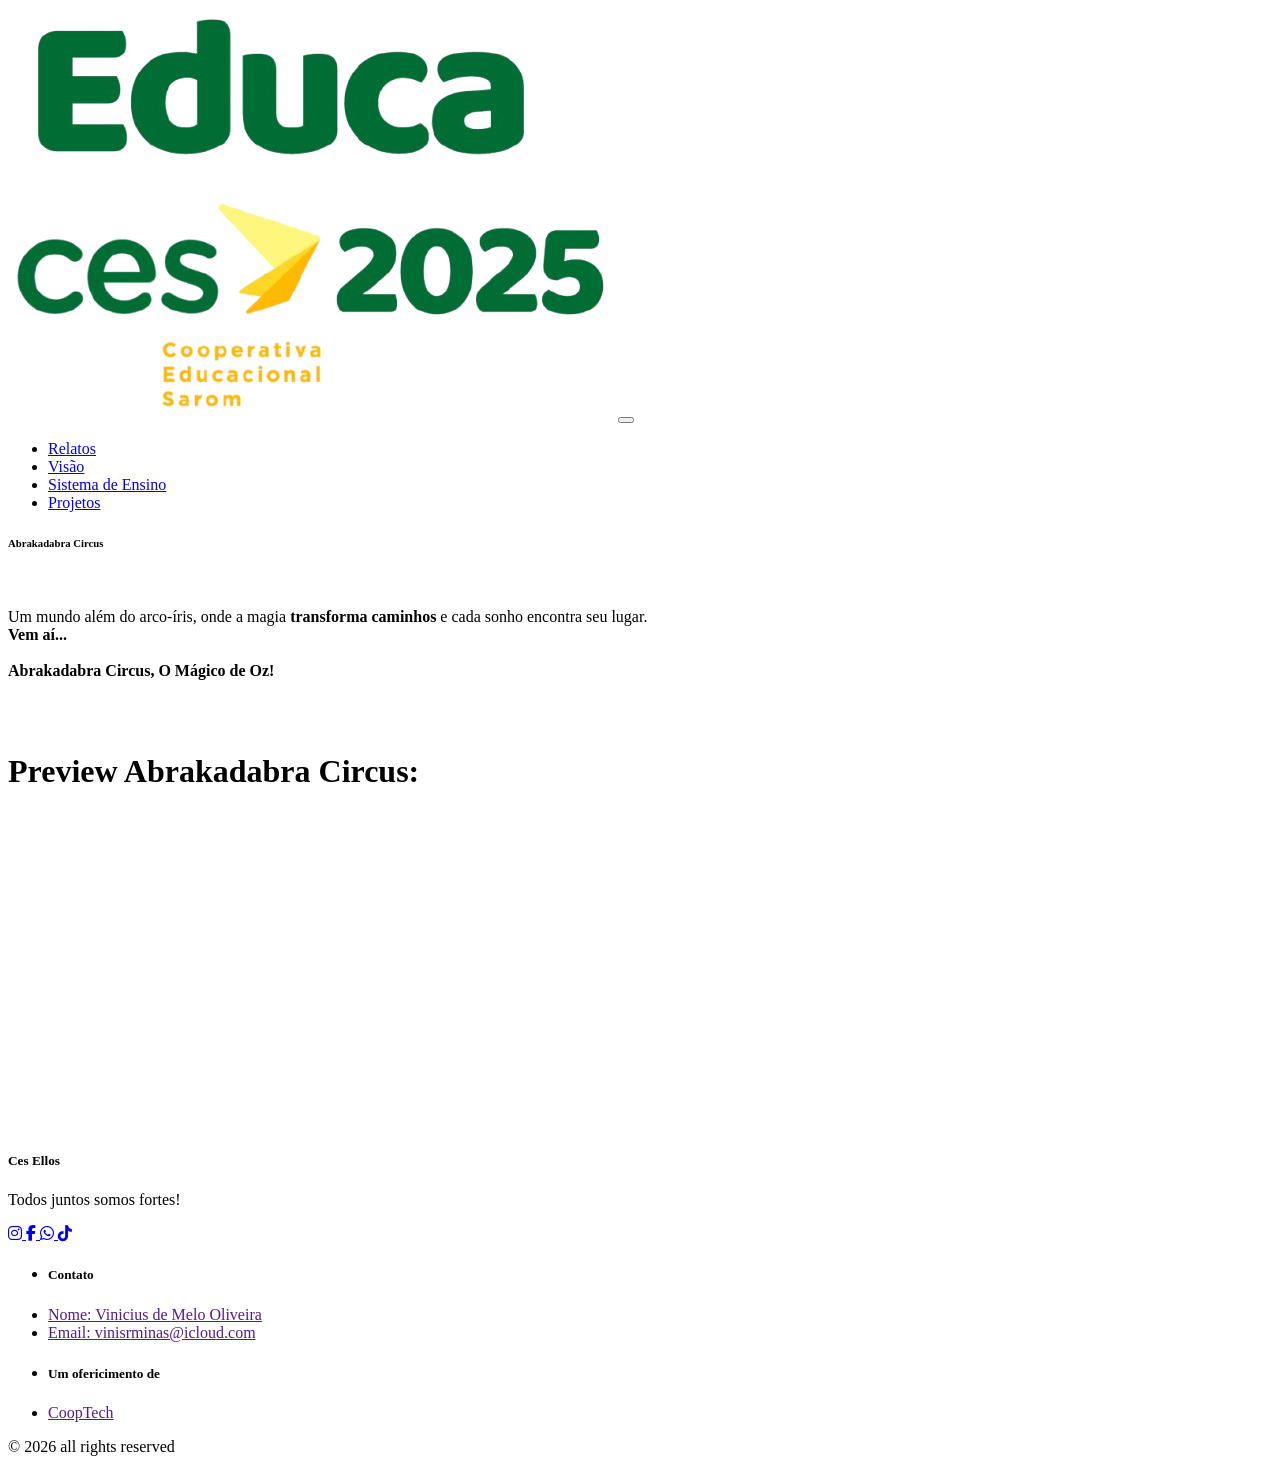
==== Abrakadabra/abrakadabra.html @ 48d17216 "Create abrakadabra.html" ====
<!DOCTYPE html>
<html lang="en">

<head>
    <meta charset="UTF-8">
    <meta name="viewport" content="width=device-width, initial-scale=1.0">
    <title>Abrkadabra</title>
    <link rel="stylesheet" href="abrakadbra.css">
    <script defer src="../script.js"></script>
    <link rel="sortcut icon" href="../Ces Logo.png" type="image/x-icon" />
    <meta name="viewport" content="width=device-width, user-scalable=no">
    <link rel="stylesheet" href="https://cdnjs.cloudflare.com/ajax/libs/font-awesome/6.2.1/css/all.min.css"
        integrity="sha512-MV7K8+y+gLIBoVD59lQIYicR65iaqukzvf/nwasF0nqhPay5w/9lJmVM2hMDcnK1OnMGCdVK+iQrJ7lzPJQd1w=="
        crossorigin="anonymous" referrerpolicy="no-referrer" />


</head>

<body>
    <header>
        <nav class="nav">
            <a href="../index.html"><img src="../logo2.png" id="Logo"></a>
            <button class="hamburguer"></button>
            <ul class="nav-list">
                <li><a href="../Relatos/Relatos.html">Relatos</a></li>
                <li><a href="../Visao/visao.html">Visão</a></li>
                <li><a href="https://www.bernoulli.com.br/sistema-de-ensino/" target="_blank">Sistema de Ensino</a></li>
                <li><a href="Tarde/Projeto.html">Projetos</a></li>
            </ul>
        </nav>
    </header>
    <div class="coop">
    <h6>Abrakadabra Circus </h6> <br>
    <p>Um mundo além do arco-íris, onde a magia <strong>transforma caminhos </strong>e cada sonho encontra seu lugar. <br> <strong>Vem aí... <br><br>Abrakadabra Circus, O Mágico de Oz!</strong> </p> <br><br>
        <h1>Preview Abrakadabra Circus:</h1>
    </div>
    </p>
    <main>
        <div class="video">
            <iframe id="video" width="560" height="315" src="https://www.youtube.com/embed/CymciyHLSKo?si=Fbedl89t4J4lW2gD&amp;start=23" title="YouTube video player" frameborder="0" allow="accelerometer; autoplay; clipboard-write; encrypted-media; gyroscope; picture-in-picture; web-share" referrerpolicy="strict-origin-when-cross-origin" allowfullscreen></iframe>
    </main>
    <footer>
        <div id="footer_content">
            <div id="footer_contacts">
                <h5>Ces Ellos</h5>
                <p id="p">Todos juntos somos fortes!</p>

                <div id="footer_social_media">
                    <a href="https://instagram.com/cesellos?igshid=MmU2YjMzNjRlOQ==" target="_blank" class="footer-link"
                        id="instagram">
                        <i class="fa-brands fa-instagram"></i>
                    </a>

                    <a href="https://www.facebook.com/cesellos" target="_blank" class="footer-link" id="facebook">
                        <i class="fa-brands fa-facebook-f"></i>
                    </a>

                    <a href="https://api.whatsapp.com/send?phone=5537988250166" target="_blank" class="footer-link" id="whatsapp">
                        <i class="fa-brands fa-whatsapp"></i>
                    </a>
                    <a href="https://www.tiktok.com/@cesellos?is_from_webapp=1&sender_device=pc" target="_blank" class="footer-link" id="tiktok">
                        <i class="fa-brands fa-tiktok"></i>
                    </a>
                </div>
            </div>
            <ul class="footer-list">
                <li>
                    <h5>Contato</h5>
                </li>
                <li>
                    <a href="" class="footer-link">Nome: Vinicius de Melo Oliveira</a>
                </li>

                <li>
                    <a href="" class="footer-link">Email: vinisrminas@icloud.com</a>
                </li>
            </ul>
            <ul class="footer-list">
                <li>
                    <h5>Um ofericimento de</h5>
                </li>
                <li>
                    <a href="" class="footer-link">CoopTech</a>
                </li>
        </div>
        <div id="footer_copyright">
            &#169
            2026 all rights reserved
        </div>
    </footer>
</body>

</html>
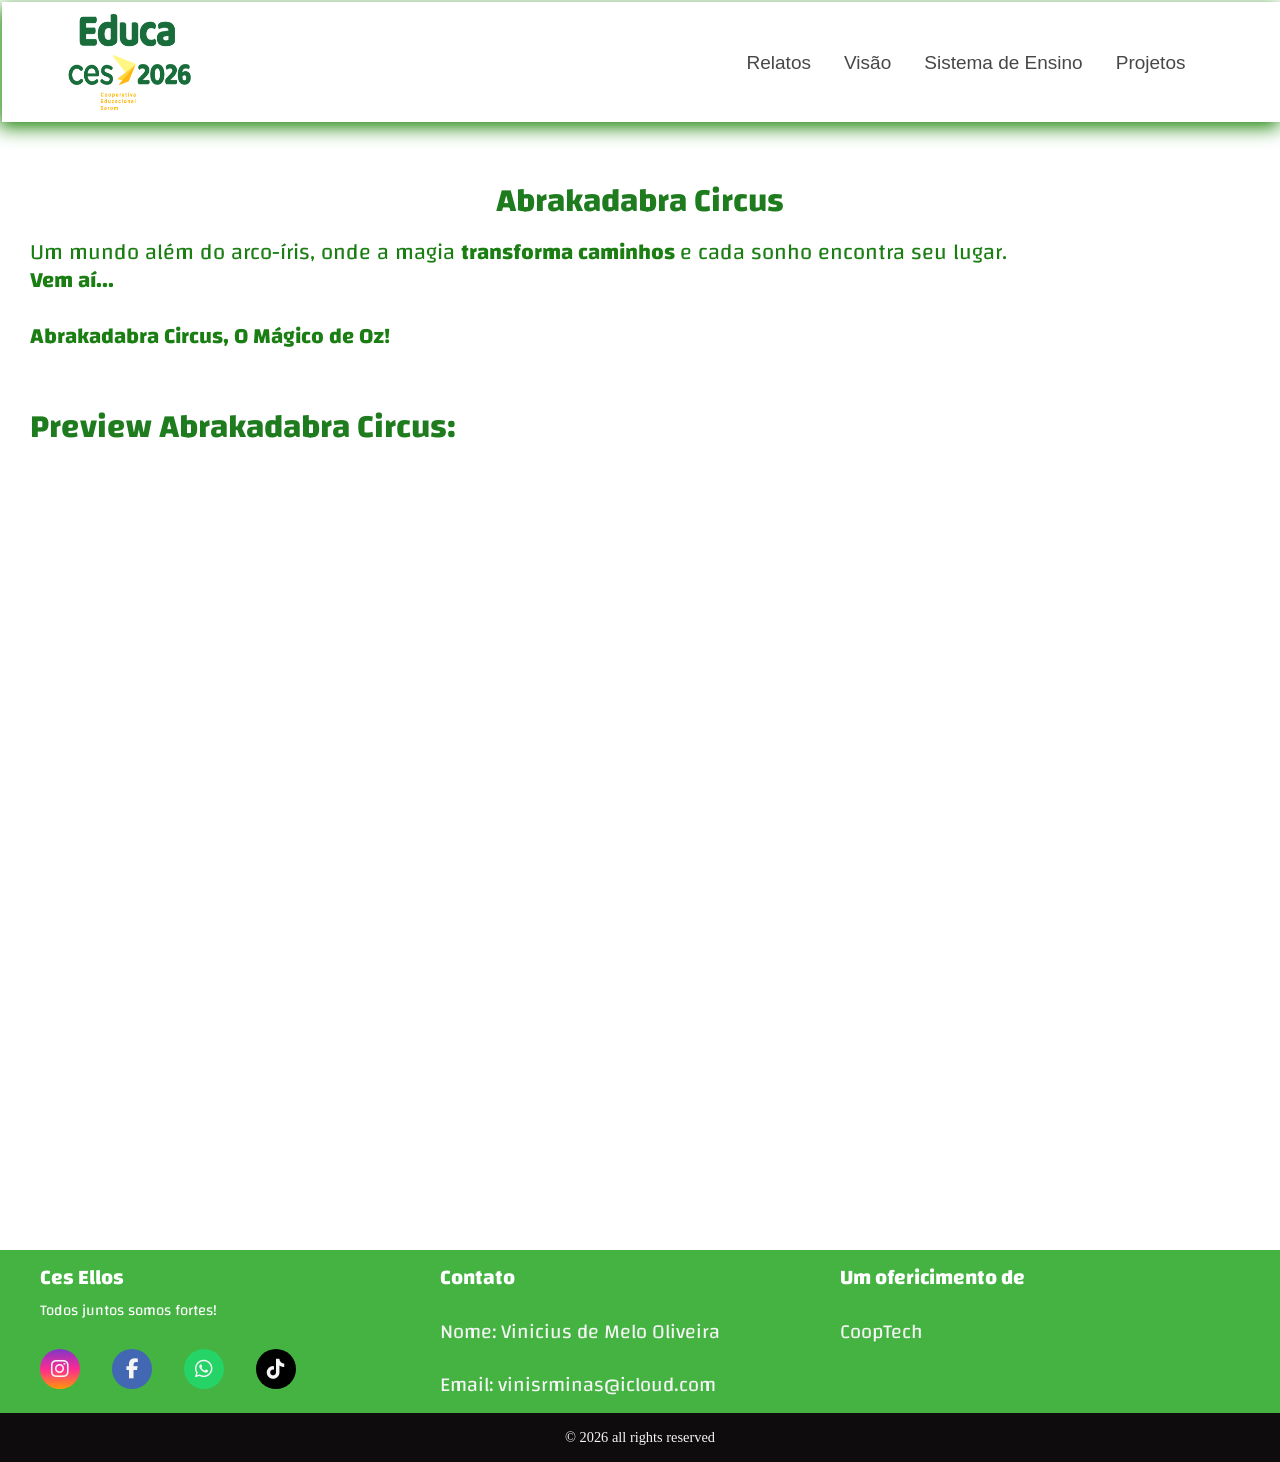
==== commit 65a38a79: "Update abrakadabra.html" ====
--- a/Abrakadabra/abrakadabra.html
+++ b/Abrakadabra/abrakadabra.html
@@ -4,7 +4,7 @@
 <head>
     <meta charset="UTF-8">
     <meta name="viewport" content="width=device-width, initial-scale=1.0">
-    <title>Abrkadabra</title>
+    <title>Abrakadabra</title>
     <link rel="stylesheet" href="abrakadbra.css">
     <script defer src="../script.js"></script>
     <link rel="sortcut icon" href="../Ces Logo.png" type="image/x-icon" />
@@ -19,7 +19,7 @@
 <body>
     <header>
         <nav class="nav">
-            <a href="../index.html"><img src="../logo2.png" id="Logo"></a>
+            <a href="../index.html"><img src="../Logo2026.png" id="Logo"></a>
             <button class="hamburguer"></button>
             <ul class="nav-list">
                 <li><a href="../Relatos/Relatos.html">Relatos</a></li>
--- a/Abrakadabra/abrakadbra.css
+++ b/Abrakadabra/abrakadbra.css
@@ -0,0 +1,353 @@
+@import url('https://fonts.googleapis.com/css2?family=Josefin+Sans&display=swap');
+@import url('https://fonts.googleapis.com/css2?family=Changa:wght@500&display=swap');
+@import url('https://fonts.googleapis.com/css2?family=Merienda:wght@500&display=swap');
+
+:root {
+    --color-neutral-0: #0e0c0c;
+    --color-neutral-10: #171717;
+    --color-neutral-30: #a8a29e;
+    --color-neutral-40: #f5f5f5;
+
+}
+
+*{
+    padding: 0;
+    margin: 0;
+    box-sizing: border-box;
+}
+body{
+    overflow-x: hidden;
+}
+
+#Logo{
+ width: 180px;
+ height: 110px;
+ margin: 20px;
+ align-items: center;
+ float: left;
+ display: flex;
+}
+header{
+    background-color: rgb(255, 255, 255);
+    box-shadow: -3px 5px 18px rgb(21, 128, 0);
+    padding-inline: 16px;
+    margin-right: 1px;
+    margin-left: 2px;
+    margin-top: 2px;
+    margin-bottom: 0px;
+    width: 100%;
+}
+.nav{
+    display: flex;
+    max-width: 1280px;
+    height: 120px;
+    margin-inline: auto;
+    justify-content: space-between;
+    align-items: center;
+}
+.nav-list{
+    display: flex;
+    gap: 32px;
+}
+.nav-list a{
+    font-size: 19px;
+    color: rgb(71, 71, 71);
+    padding-block: 16px;
+}
+.nav-list a:hover{
+    transition: 0.5s;
+    color: rgb(120, 255, 165);
+}
+.hamburguer{
+    display: none;
+    border: none;
+    background: none;
+    border-top: 3px solid #707070;
+    cursor: pointer;
+}
+.hamburguer::before,
+.hamburguer::after{
+    content: " ";
+    display: block;
+    width: 30px;
+    height: 3px;
+    background: #707070;
+    margin-top: 5px;
+    position: relative;
+    transition: 0.3s;
+}
+nav ul{
+    box-sizing: border-box;
+    padding: 3rem 5rem;
+    list-style-type: none;
+    width: 600px;
+    display: flex;
+    flex-direction: row;
+    justify-content: space-around;
+    font-family: sans-serif;
+    font-size: 20px;
+}
+nav ul li a{
+    text-decoration:none;
+    color: white;
+}
+main{
+    margin: 50px;
+    display: flex;
+}
+.coop{
+    margin: 30px;
+    margin-top: 60px;
+    align-items: center;
+}
+.video{
+ align-items: center;
+ margin-left: -40px;
+}
+#video{
+    align-items: center;
+    width: 1020px;
+    height: 600px;
+    margin: 50px;
+    margin-left: 130px;
+    border-radius: 2em;
+}
+h6{
+    color: rgb(30, 124, 30);
+    font-family: changa;
+    font-size: 33px;
+    line-height: 38px;
+    text-align: center;
+}
+h1{
+    color: rgb(30, 124, 30);
+    font-family: changa;
+    font-size: 33px;
+    line-height: 38px;
+    text-align: justify;
+    margin-top: 22px;
+}
+p{
+    color: rgb(26, 126, 18);
+    font-size: 22px;
+    font-family: changa;
+    line-height: 28px;
+}
+
+footer {
+    width: 100%;
+    color: var(--color-neutral-40);
+}
+
+.footer-link {
+    text-decoration: none;
+}
+h5{
+    font-size: 21px;
+    font-family: 'Changa', sans-serif;
+    color: rgb(255, 255, 255);
+}
+#p{
+    font-family: 'Changa', sans-serif;
+    color: rgb(255, 255, 255);
+    font-size: 15px;
+}
+
+#footer_content {
+    background-color:#44b342;
+    display: grid;
+    grid-template-columns: repeat(3, 1fr);
+    padding: 0.5rem 2.5rem;
+}
+#Tech{
+    height: 70px;
+    width: 85px;
+    border-radius: 18cm;
+    margin-top: -45px;
+    margin-left: 100px;
+    
+}
+#footer_contacts h1 {
+    margin-bottom: 0.75rem;
+}
+
+#footer_social_media {
+    display: flex;
+    gap: 2rem;
+    margin-top: 1.5rem;
+    margin-bottom: 1rem;
+} 
+
+#footer_social_media .footer-link {
+    display: flex;
+    align-items: center;
+    justify-content: center;
+    height: 2.5rem;
+    width: 2.5rem;
+    color: var(--color-neutral-40);
+    border-radius: 50%;
+    transition: all 0.4s;
+}
+
+#footer_social_media .footer-link i {
+    font-size: 1.25rem;    
+}
+
+#footer_social_media .footer-link:hover {
+    opacity: 0.8;
+}
+
+#instagram {
+    background: linear-gradient(#7f37c9, #ff2992, #ff9807);
+}
+
+#facebook {
+    background-color: #4267b3;
+}
+
+#whatsapp {
+    background-color: #25d366;
+}
+#tiktok{
+    background-color: black;
+}
+
+.footer-list {
+    display: flex;
+    flex-direction: column;
+    gap: 1rem;
+    list-style: none;
+    font-family: 'Changa', sans-serif;
+    font-size: 20px;
+    margin-right: 80px;
+}
+
+
+.footer-list .footer-link {
+    color: var(--color-neutral30);
+    transition: all 0.4s;
+}
+
+.footer-list .footer-link:hover {
+    color: #7f37c9;
+}
+#footer_copyright {
+    display: flex;
+    justify-content: center;
+    background-color: var(--color-neutral-0);
+    font-size: 0.9rem;
+    padding: 1rem;
+    font-weight: 100;
+    text-decoration: none;
+    color: inherit;
+}
+@media screen and (max-width: 768px) {
+    #footer_content {
+        grid-template-columns: repeat(1, 1fr);
+        gap: 2rem;
+    }
+    .footer-list{
+        display: none;
+    }
+}
+
+
+
+@media screen and (max-width: 768px){
+    #Logo{
+        margin: 0px;
+    }
+    
+    #footer_content {
+        grid-template-columns: repeat(4, 1fr);
+        gap: 2rem;
+    }
+    .hamburguer{
+        display: block;
+        z-index: 1;
+    }
+    .nav-list{
+        position: fixed;
+        top: 0;
+        left: 0;
+        width: 100vw;
+        height: 100vh;
+        background: rgb(255, 255, 255);
+        flex-direction: column;
+        justify-content: space-around;
+        align-items: center;
+        gap: 0;
+        clip-path: circle(100px at 90% -15%);
+        transition: 1s ease-out;
+        pointer-events: none;
+    }
+    .nav-list a{
+        font-size: 24px;
+        opacity: 0;
+    }
+    .nav-list li:nth-child(1) a{
+        transition: 0.5s 0.2s;
+    }
+    .nav-list li:nth-child(2) a{
+        transition: 0.5s 0.4s;
+        
+    }
+    .nav-list li:nth-child(3) a{
+        transition: 0.5s 0.6s;
+        
+    }
+    .nav-list li:nth-child(4) a{
+        transition: 0.5s 0.8s;
+    }
+    .nav.active .nav-list{
+        clip-path: circle(1500px at 90% -15%);
+        pointer-events: all;
+    }
+    .nav.active .nav-list a{
+        opacity: 1;
+    }
+    .nav.active .hamburguer{
+        position: fixed;
+        top: 26px;
+        right: 16px;
+        border-top-color: transparent;
+    }
+    .nav.active .hamburguer::before{
+        transform: rotate(135deg);
+    }
+    .nav.active .hamburguer::after{
+        transform: rotate(-135deg);
+        top: -7px;
+    }
+    .coop{
+        margin-top: 48px;
+        margin-left: 10px;
+        margin-right: 10px;
+        align-items: center;
+    }
+    #video{
+        width: 360px;
+        height: 180px;
+        margin: 0px;
+        margin-bottom: 40px;
+    }
+    #video{
+        margin: 0px;
+    }
+    h6{
+        font-size: 20px;
+        line-height: 30px;
+        text-align: center;
+        margin-bottom: 30px;
+    }
+    h1{
+        font-size: 20px;
+        margin-top: 38px;
+    }
+    p{
+        font-size: 15px;
+        text-align: start;
+        line-height: 22px;
+    }
+    
+}
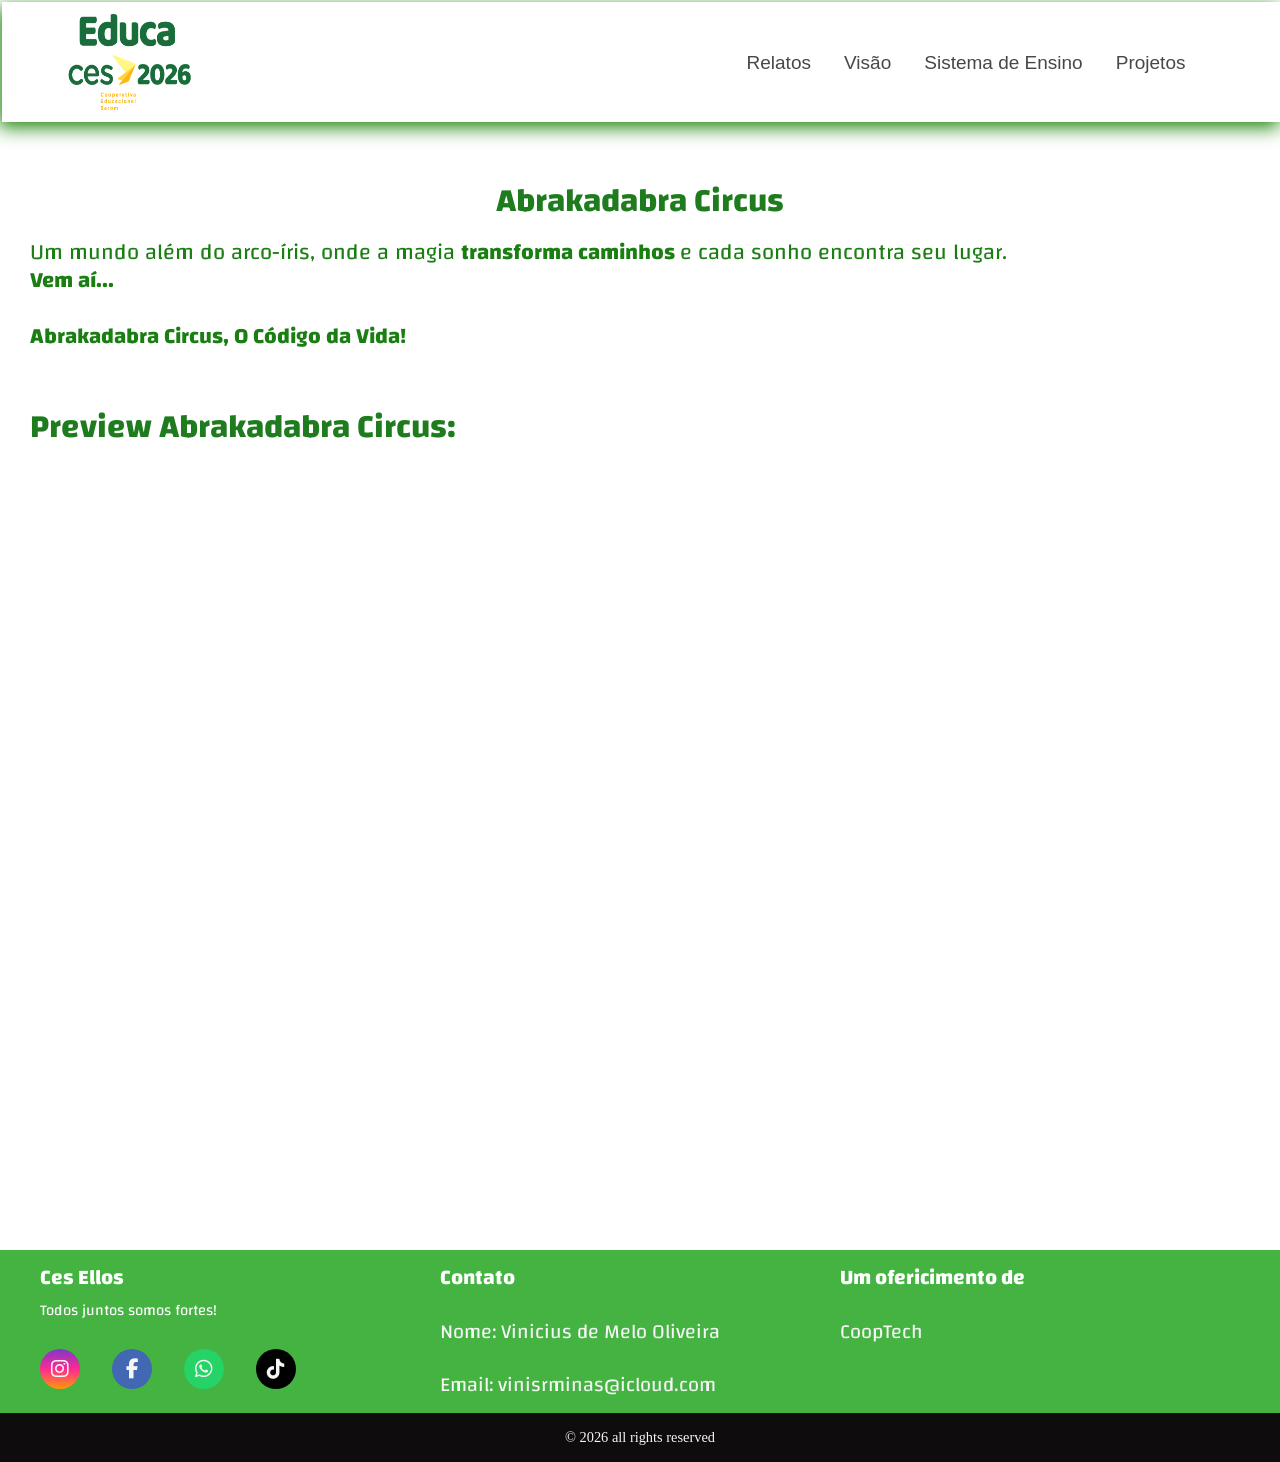
==== commit 09f24a17: "Update abrakadabra.html" ====
--- a/Abrakadabra/abrakadabra.html
+++ b/Abrakadabra/abrakadabra.html
@@ -31,7 +31,7 @@
     </header>
     <div class="coop">
     <h6>Abrakadabra Circus </h6> <br>
-    <p>Um mundo além do arco-íris, onde a magia <strong>transforma caminhos </strong>e cada sonho encontra seu lugar. <br> <strong>Vem aí... <br><br>Abrakadabra Circus, O Mágico de Oz!</strong> </p> <br><br>
+    <p>Um mundo além do arco-íris, onde a magia <strong>transforma caminhos </strong>e cada sonho encontra seu lugar. <br> <strong>Vem aí... <br><br>Abrakadabra Circus, O Código da Vida!</strong> </p> <br><br>
         <h1>Preview Abrakadabra Circus:</h1>
     </div>
     </p>
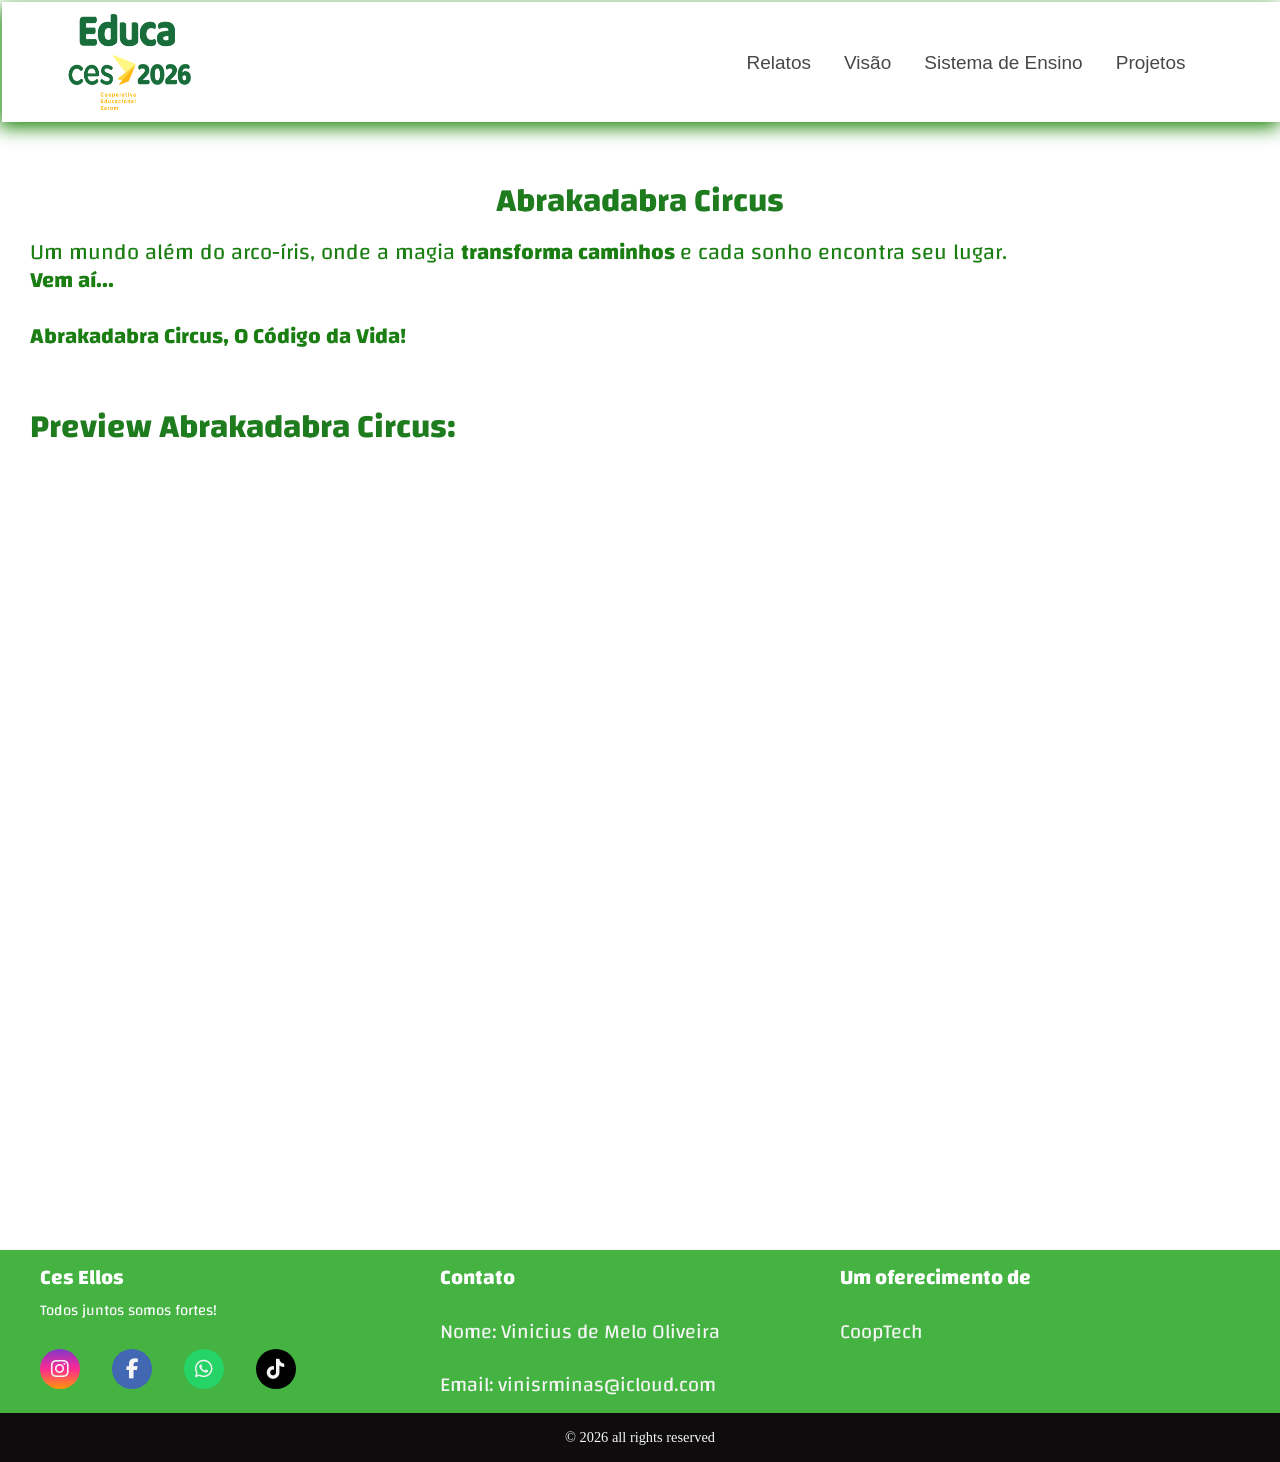
==== commit 9e2cbad5: "Update abrakadabra.html" ====
--- a/Abrakadabra/abrakadabra.html
+++ b/Abrakadabra/abrakadabra.html
@@ -77,7 +77,7 @@
             </ul>
             <ul class="footer-list">
                 <li>
-                    <h5>Um ofericimento de</h5>
+                    <h5>Um oferecimento de</h5>
                 </li>
                 <li>
                     <a href="" class="footer-link">CoopTech</a>
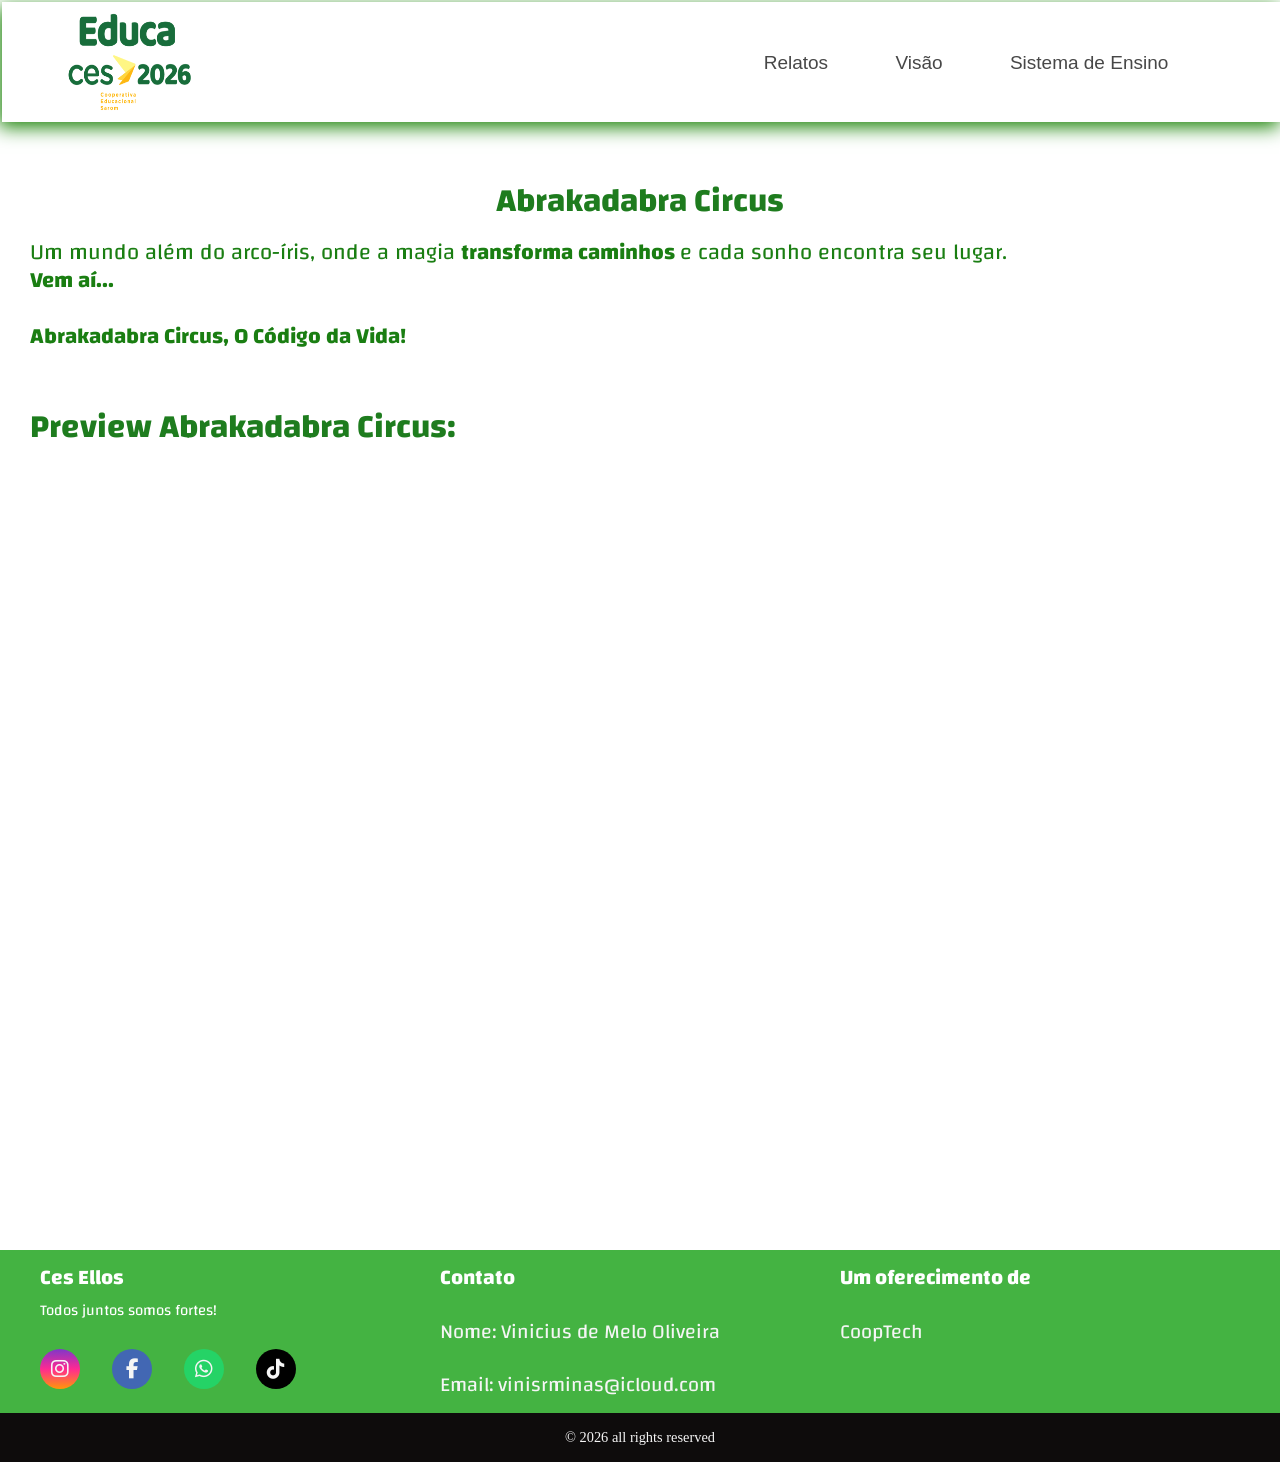
==== commit 90ba07fe: "Update abrakadabra.html" ====
--- a/Abrakadabra/abrakadabra.html
+++ b/Abrakadabra/abrakadabra.html
@@ -25,7 +25,6 @@
                 <li><a href="../Relatos/Relatos.html">Relatos</a></li>
                 <li><a href="../Visao/visao.html">Visão</a></li>
                 <li><a href="https://www.bernoulli.com.br/sistema-de-ensino/" target="_blank">Sistema de Ensino</a></li>
-                <li><a href="Tarde/Projeto.html">Projetos</a></li>
             </ul>
         </nav>
     </header>
